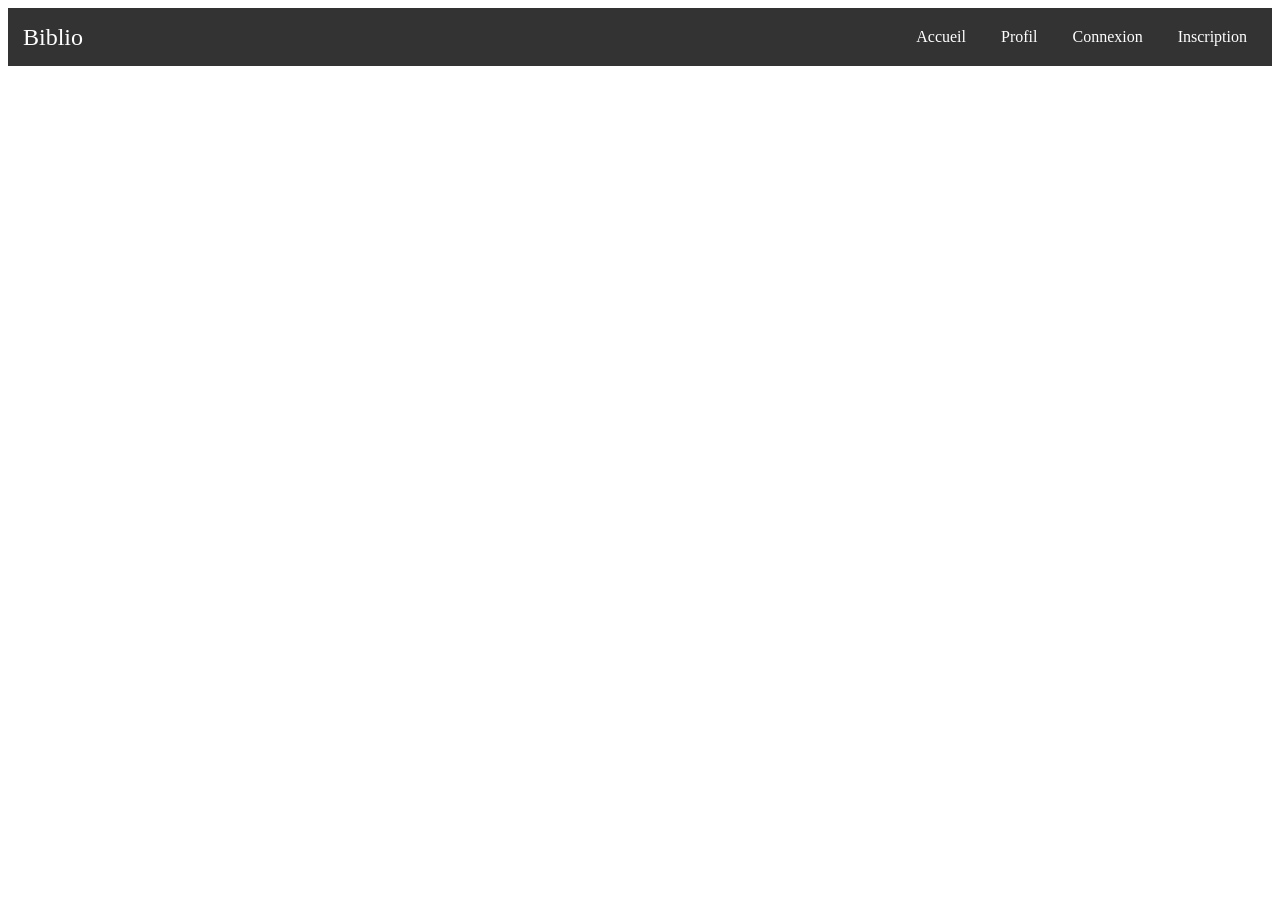
==== API_Projet_Final_B2/WEB_Projet_Final_B2/html/admin.html @ 4f7fd401 "projet clean" ====
<!DOCTYPE html>
<html lang="fr">

<head>
    <meta charset="UTF-8">
    <meta name="viewport" content="width=device-width, initial-scale=1.0">
    <title>Biblio</title>
    <link rel="stylesheet" href="../css/admin.css">
    <link rel="stylesheet" href="../css/header.css">
</head>

<body>
    <div id="header"></div>
    
    <script src="../js/admin.js"></script>
    <script src="../js/header.js"></script>
</body>
---- API_Projet_Final_B2/WEB_Projet_Final_B2/css/header.css ----
header {
    background-color: #333;
    color: white;
    padding: 15px;
    display: flex;
    justify-content: space-between;
    align-items: center;
}

header .logo {
    font-size: 1.5em;
}

header nav {
    display: flex;
    gap: 15px;
}

header nav a {
    color: white;
    text-decoration: none;
    padding: 5px 10px;
    border-radius: 5px;
}

header nav a:hover {
    background-color: #555;
}
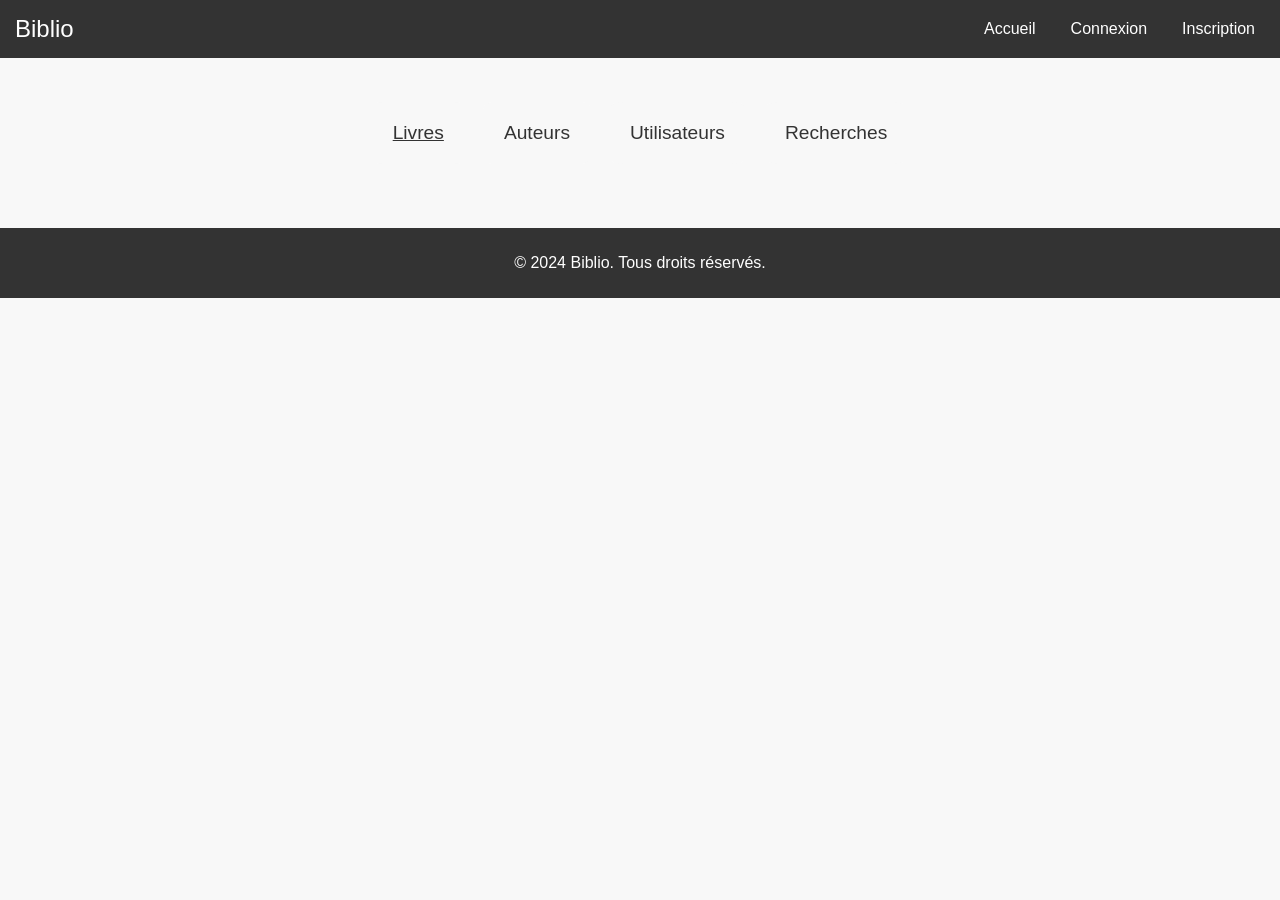
==== commit 691fb594: "web" ====
--- a/API_Projet_Final_B2/WEB_Projet_Final_B2/html/admin.html
+++ b/API_Projet_Final_B2/WEB_Projet_Final_B2/html/admin.html
@@ -12,6 +12,139 @@
 <body>
     <div id="header"></div>
     
+    <div class="divPricipale" id="divPricipale">
+        <h1>Dashboard</h1>
+        <div class="divRequetes" style="border-top: solid 1px rgba(0, 0, 0, 0.3);">
+            <h2>Ajout de livre :</h2>
+            <div class="divInput" id="divInput">
+                <div style="width: 100%;">
+                    <input type="text" id="inputNomLivre" placeholder="Nom (str)">
+                    <p id="warningNomLivre" class="displayNone">Ce champs doit être rempli &#8657;</p>
+                </div>
+                <div style="width: 100%;">
+                    <input type="text" id="inputDescriptionLivre" placeholder="Description (str)">
+                    <p id="warningDescriptionLivre" class="displayNone">Ce champs doit être rempli &#8657;</p>
+                </div>
+                <div style="width: 100%;">
+                    <input type="text" id="inputPhotoLivre" placeholder="Photo (str)">
+                    <p id="warningPhotoLivre" class="displayNone">Ce champs doit être rempli &#8657;</p>
+                </div>
+                <div style="width: 100%;">
+                    <input type="text" id="inputIsbnLivre" placeholder="ISBN (str)">
+                    <p id="warningIsbnLivre" class="displayNone">Ce champs doit être rempli &#8657;</p>
+                </div>
+                <div style="width: 100%;">
+                    <input type="text" id="inputEditeurLivre" placeholder="Editeur (str)">
+                    <p id="warningEditeurLivre" class="displayNone">Ce champs doit être rempli &#8657;</p>
+                </div>
+                <div style="width: 100%;">
+                    <input type="text" id="inputPrixLivre" placeholder="Prix (float)">
+                    <p id="warningPrixLivre" class="displayNone">Ce champs doit être rempli &#8657;</p>
+                </div>
+                <div style="width: 100%;">
+                    <input type="text" id="inputAuteurIdLivre" placeholder="Identifiant de l'auteur (int)">
+                    <p id="warningAuteurIdLivre" class="displayNone">Ce champs doit être rempli &#8657;</p>
+                </div>
+                <div style="width: 100%;">
+                    <input type="text" id="inputCategorieIdLivre" placeholder="Identifiant de la categorie (int)">
+                    <p id="warningCategorieIdLivre" class="displayNone">Ce champs doit être rempli &#8657;</p>
+                </div>
+                <button class="buValidation colorBuValidationGreen" id="buAjouterLivre">Ajouter le livre</button>
+                <p id="warningTypeLivre" class="displayNone" style="margin-left: 10px;">L'un des champs n'a pas le bon type</p>
+            </div>
+        </div>
+        <div class="divRequetes">
+            <h2>Changer les informations d'un livre :</h2>
+            <div class="divInput" id="divInput">
+                <div style="width: 100%;">
+                    <input type="text" id="inputIdLivreModif" placeholder="Id du livre à modifier (int)">
+                    <p id="warningIdLivre" class="displayNone">Ce champs doit être rempli &#8657;</p>
+                </div>
+                <div></div>
+                <div></div>
+                <div></div>
+                <div style="width: 100%;">
+                    <input type="text" id="inputNomLivreModif" placeholder="Nom (str)">
+                </div>
+                <div style="width: 100%;">
+                    <input type="text" id="inputDescriptionLivreModif" placeholder="Description (str)">
+                </div>
+                <div style="width: 100%;">
+                    <input type="text" id="inputPhotoLivreModif" placeholder="Photo (str)">
+                </div>
+                <div style="width: 100%;">
+                    <input type="text" id="inputIsbnLivreModif" placeholder="ISBN (str)">
+                </div>
+                <div style="width: 100%;">
+                    <input type="text" id="inputEditeurLivreModif" placeholder="Editeur (str)">
+                </div>
+                <div style="width: 100%;">
+                    <input type="text" id="inputPrixLivreModif" placeholder="Prix (flaot)">
+                </div>
+                <div style="width: 100%;">
+                    <input type="text" id="inputAuteurIdLivreModif" placeholder="Identifiant de l'auteur (int)">
+                </div>
+                <div style="width: 100%;">
+                    <input type="text" id="inputCategorieIdLivreModif" placeholder="Identifiant de la categorie (int)">
+                </div>
+                <button class="buValidation colorBuValidationGreen" id="buModifierLivre">Modifier le livre</button>
+                <p id="warningChangerInfoLivre" class="displayNone" style="margin-left: 10px;">Au moins un champs doit être rempli</p>
+                <p id="warningTypeLivreModif" class="displayNone" style="margin-left: 10px;">L'un des rempli champs n'a pas le bon type</p>
+            </div>
+        </div>
+        <div class="divRequetes">
+            <h2>Suppression d'un livre :</h2>
+            <div class="divInput" id="divInput">
+                <div style="width: 100%;">
+                    <input type="text" id="inputSupprimerLivre" placeholder="Identifiant du livre (int)">
+                    <p id="warningSupprimerLivre" class="displayNone">Ce champs doit être rempli &#8657;</p>
+                </div>
+                <button class="buValidation colorBuValidationRed" id="buSupprimerLivre">Supprimer le livre</button>
+                <p id="warningTypeLivreSuppr" class="displayNone" style="margin-left: 10px;">L'un des rempli champs n'a pas le bon type</p>
+            </div>
+        </div>
+        <div class="divRequetes">
+            <h2>Ajout d'un auteur :</h2>
+            <div class="divInput" id="divInput">
+                <div style="width: 100%;">
+                    <input type="text" id="inputNomAuteur" placeholder="Nom (str)">
+                    <p id="warningNomAuteur" class="displayNone">Ce champs doit être rempli &#8657;</p>
+                </div>
+                <div style="width: 100%;">
+                    <input type="text" id="inputDescriptionAuteur" placeholder="Description (str)">
+                    <p id="warningDescriptionAuteur" class="displayNone">Ce champs doit être rempli &#8657;</p>
+                </div>
+                <div style="width: 100%;">
+                    <input type="text" id="inputPhotoAuteur" placeholder="Photo (str)">
+                    <p id="warningPhotoAuteur" class="displayNone">Ce champs doit être rempli &#8657;</p>
+                </div>
+                <button class="buValidation colorBuValidationGreen" id="buAjoutAuteur">Ajout de l'auteur</button>
+            </div>
+        </div>
+        <div class="divRequetes">
+            <h2>Ajout d'une catégorie :</h2>
+            <div class="divInput" id="divInput">
+                <div style="width: 100%;">
+                    <input type="text" id="inputNomCategorie" placeholder="Nom (str)">
+                    <p id="warningNomCategorie" class="displayNone">Ce champs doit être rempli &#8657;</p>
+                </div>
+                <button class="buValidation colorBuValidationGreen" id="buAjoutCategorie">Ajout de la catégorie</button>
+            </div>
+        </div>
+        <div class="divRequetes">
+            <h2>Suppression d'un commentaire :</h2>
+            <div class="divInput" id="divInput">
+                <div style="width: 100%;">
+                    <input type="text" id="inputIdCommentaire" placeholder="Identifiant du commentaire (int)">
+                    <p id="warningIdCommentaire" class="displayNone">Ce champs doit être rempli &#8657;</p>
+                </div>
+                <button class="buValidation colorBuValidationRed" id="buSupprimerCommentaire">Suppression du commentaire</button>
+                <p id="warningTypeCommentaire" class="displayNone" style="margin-left: 10px;">L'un des champs n'a pas le bon type</p>
+            </div>
+        </div>
+    </div>
+
+    <script src="../js/header.js"></script>
     <script src="../js/admin.js"></script>
-    <script src="../js/header.js"></script>
+    
 </body>
--- a/API_Projet_Final_B2/WEB_Projet_Final_B2/css/admin.css
+++ b/API_Projet_Final_B2/WEB_Projet_Final_B2/css/admin.css
@@ -0,0 +1,72 @@
+body {
+    font-family: Arial, sans-serif;
+    background-color: #f8f8f8;
+    margin: 0;
+    padding: 0;
+}
+
+.divPricipale {
+    display: flex;
+    flex-direction: column;
+    align-self: center;
+    width: 90%;
+    margin-left: 5%;
+}
+
+h1 {
+    margin-left: 5%;
+    margin-top: 40px;
+    margin-bottom: 40px;
+}
+
+.divRequetes {
+    border-bottom: solid 1px rgba(0, 0, 0, 0.3);
+}
+
+.divInput {
+    display: grid;
+    grid-template-columns: repeat(4, 1fr);
+    gap: 5px;
+    margin-bottom: 20px;
+}
+
+input {
+    margin: 5px;
+    height: 30px;
+    width: 90%;
+    padding-left: 20px;
+    border-radius: 10px;
+    border-style: solid;
+    border-width: 1px;
+}
+
+.buValidation {
+    height: 32px;
+    width: 100%;
+    border-radius: 10px;
+    border-style: solid;
+    border-width: 1px;
+    margin-left: 5px;
+    margin-top: 5px;
+}
+
+.colorBuValidationGreen {
+    background-color: rgb(224, 255, 226);
+}
+
+.colorBuValidationRed {
+    background-color: rgb(255, 224, 224);
+}
+
+.buValidation:hover {
+    transform: scale(105%);
+    cursor: pointer;
+}
+
+.displayNone {
+    display: none;
+}
+
+.warning {
+    color: red;
+}
--- a/API_Projet_Final_B2/WEB_Projet_Final_B2/css/header.css
+++ b/API_Projet_Final_B2/WEB_Projet_Final_B2/css/header.css
@@ -25,4 +25,18 @@
 
 header nav a:hover {
     background-color: #555;
-}+}
+
+header nav button {
+    color: white;
+    text-decoration: none;
+    padding: 5px 10px;
+    border-radius: 5px;
+    background-color: #333;
+    border-style: none;
+    font-size: 16px;
+}
+
+header nav button:hover {
+    background-color: #555;
+}
